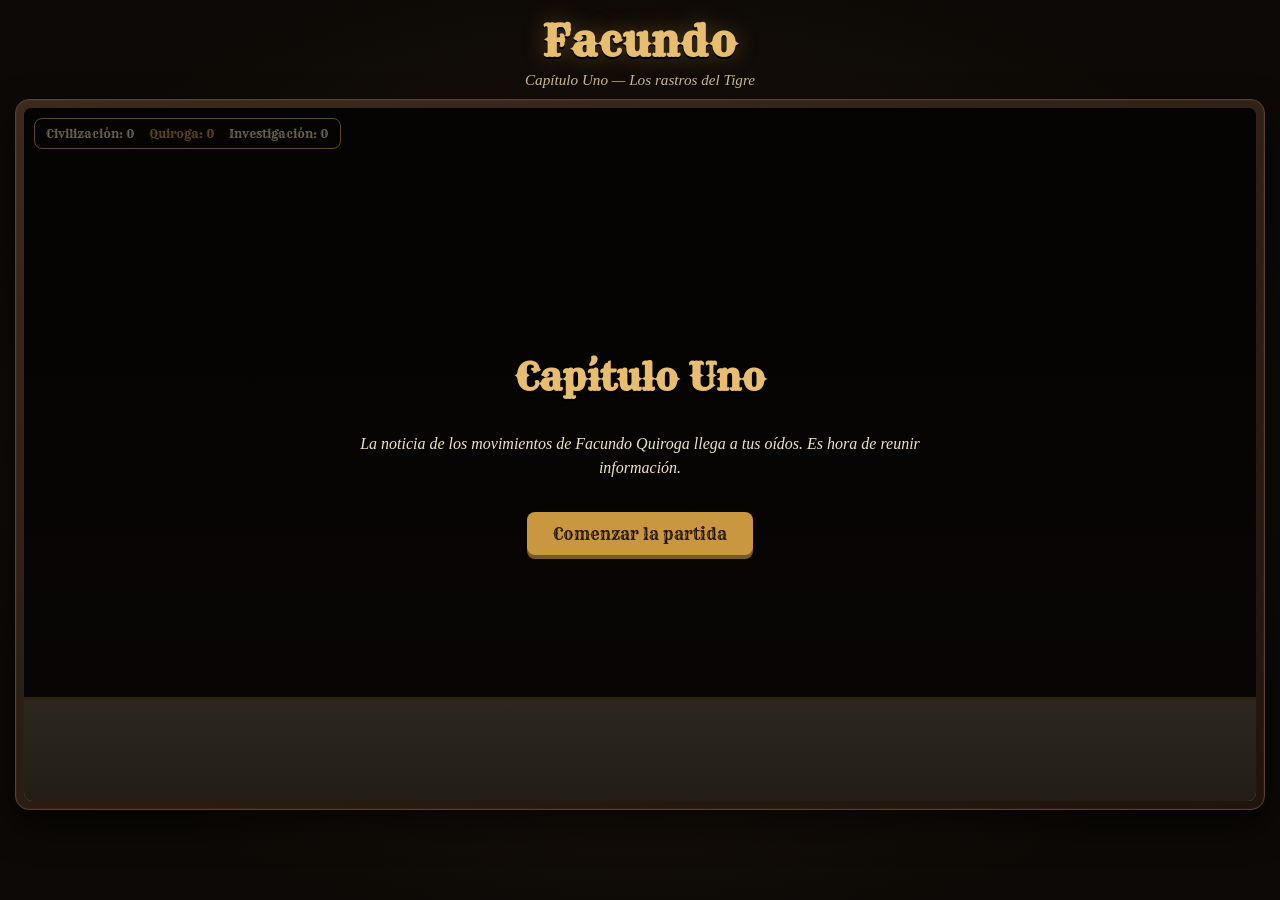
==== codigo/Capitulo1/index.html @ c6b3be34 "aca subi el capitulo 1 completo funcionando." ====
<!DOCTYPE html>
<html lang="es">
<head>
<meta charset="UTF-8">
<meta name="viewport" content="width=device-width, initial-scale=1.0">
<title>Facundo — Capítulo Uno</title>
<link rel="preconnect" href="https://fonts.googleapis.com">
<link rel="preconnect" href="https://fonts.gstatic.com" crossorigin>
<link href="https://fonts.googleapis.com/css2?family=Rye&family=IM+Fell+English:ital@0;1&display=swap" rel="stylesheet">
<link rel="stylesheet" href="style.css">
</head>
<body>

<div class="game-shell">
  <header class="game-header">
    <h1 class="game-title">Facundo</h1>
    <p class="game-subtitle">Capítulo Uno — Los rastros del Tigre</p>
  </header>

  <div class="stage-frame">
    <div class="stage" id="stage" aria-live="polite">
      <div class="stage-bg" id="bgA"></div>
      <div class="stage-bg" id="bgB"></div>
      <div class="vignette"></div>

      <img id="portrait" class="portrait portrait-left" alt="" />

      <!-- Nuevo HUD basado en tu captura -->
      <div class="hud show" id="hud">
        <span class="hud-label">Civilización: <span id="valCiv">0</span></span>
        <span class="hud-label" style="color: var(--gold);">Quiroga: <span id="valQui">0</span></span>
        <span class="hud-label" style="color: var(--civil-bright);">Investigación: <span id="valInv">0</span></span>
      </div>

      <div class="dialogue-box" id="dialogueBox">
        <span class="nameplate" id="nameplate"></span>
        <p class="prompt-text" id="promptText" style="display:none;"></p>
        <p class="dialogue-text" id="dialogueText"></p>
        <div class="choices" id="choices" style="display:none;"></div>
        <div class="continue-row" id="continueRow">
          <button class="continue-btn" id="continueBtn" type="button">Continuar ▸</button>
        </div>
      </div>

      <div class="overlay-screen" id="startScreen">
        <h2 class="overlay-title">Capítulo Uno</h2>
        <p class="overlay-sub">La noticia de los movimientos de Facundo Quiroga llega a tus oídos. Es hora de reunir información.</p>
       <button class="big-btn" id="startBtn" type="button">
    Comenzar la partida
</button>
      </div>
    </div>
  </div>
</div>

<script src="java.js"></script>
<script src="escena5.js"></script>
<script src="escena6.js"></script>
<script src="escena7.js"></script>
</body>
</html>
---- codigo/Capitulo1/style.css ----
:root {
  --bg-night: #100c09;
  --parchment: #e9dbb2;
  --parchment-edge: #d3bb85;
  --ink: #2a1c10;
  --ink-soft: #4d3823;
  --leather: #3c2a1c;
  --leather-dark: #20140d;
  --gold: #c9973f;
  --gold-bright: #e7bd6f;

  --font-display: 'Rye', serif;
  --font-body: 'IM Fell English', serif;
}

* {
  box-sizing: border-box;
}

html {
  margin: 0;
  padding: 0;
}

body {
  margin: 0;
  padding: 15px;

  background: var(--bg-night);
  background-image: radial-gradient(
    ellipse at center,
    #241a12 0%,
    #0c0906 78%
  );

  color: var(--parchment);
  font-family: var(--font-body);

  min-height: 100vh;
}

/* =========================================================
   CONTENEDOR
   ========================================================= */

main.game-shell {
  width: 100%;
  max-width: 960px;
  margin: 0 auto;
}

/* =========================================================
   TITULO
   ========================================================= */

.game-header {
  text-align: center;
  margin-bottom: 10px;
}

.game-title {
  font-family: var(--font-display);

  font-size: clamp(1.5rem, 5vw, 2.6rem);

  color: var(--gold-bright);

  letter-spacing: 1px;

  margin: 0 0 4px;

  text-shadow:
    0 2px 0 #000,
    0 0 22px rgba(201,151,63,.35);
}

.game-subtitle {
  font-style: italic;

  color: #c9b88f;

  font-size: .95rem;

  margin: 0;
}

/* =========================================================
   MARCO
   ========================================================= */

.stage-frame {
  background: linear-gradient(
    160deg,
    var(--leather),
    var(--leather-dark)
  );

  padding: 8px;

  border-radius: 14px;

  border: 1px solid #5a4227;

  box-shadow:
    0 15px 35px rgba(0,0,0,.55),
    inset 0 0 0 1px rgba(255,255,255,.03);
}

/* =========================================================
   ESCENARIO
   ========================================================= */

.stage {
  position: relative;

  width: 100%;

  /* Mantiene proporción 16:9 */
  aspect-ratio: 16 / 9;

  /* Nunca permitimos que sea demasiado bajo */
  min-height: 0;

  border-radius: 8px;

  overflow: hidden;

  background: #000;
}

/* =========================================================
   FONDOS
   ========================================================= */

.stage-bg {
  position: absolute;

  inset: 0;

  width: 100%;
  height: 100%;

  background-size: cover;

  background-position: center;

  background-repeat: no-repeat;

  opacity: 0;

  transition: opacity .7s ease;

  z-index: 1;
}

.stage-bg.active {
  opacity: 1;
}

/* =========================================================
   VIÑETA
   ========================================================= */

.vignette {
  position: absolute;

  inset: 0;

  box-shadow:
    inset 0 0 130px rgba(0,0,0,.7),
    inset 0 -40px 90px rgba(0,0,0,.55);

  pointer-events: none;

  z-index: 2;
}

/* =========================================================
   SPRITES
   ========================================================= */

.portrait {
  position: absolute;

  /* Subimos un poco al personaje */
  bottom: 8%;

  /* Tamaño controlado */
  height: 76%;

  max-width: 50%;

  object-fit: contain;

  object-position: bottom center;

  image-rendering: pixelated;

  filter: drop-shadow(
    0 12px 16px rgba(0,0,0,.55)
  );

  display: none;

  transition: opacity .35s ease;

  z-index: 3;

  pointer-events: none;
}

.portrait-left {
  left: 2%;
}

.portrait-right {
  right: 2%;
}

/* =========================================================
   HUD
   ========================================================= */

.hud {
  position: absolute;

  top: 10px;
  left: 10px;

  display: none;

  align-items: center;

  gap: 14px;

  background: rgba(0,0,0,.6);

  padding: 7px 11px;

  border: 1px solid var(--gold);

  border-radius: 8px;

  width: fit-content;

  z-index: 5;
}

.hud.show {
  display: flex;
}

.hud-label {
  font-family: var(--font-display);

  font-size: .78rem;

  color: var(--parchment);

  text-shadow: 0 1px 2px #000;

  white-space: nowrap;
}

/* =========================================================
   DIALOGO
   ========================================================= */

.dialogue-box {
  position: absolute;

  left: 0;
  right: 0;
  bottom: 0;

background: linear-gradient(
  180deg,
  rgba(233,219,178,.82),
  rgba(219,199,148,.82)
);

  border-top: 3px solid var(--gold);

  padding: 0.7rem 1.2rem 0.6rem;

  min-height: 15%;
  max-height: 25%;

  display: flex;
  flex-direction: column;

  z-index: 5;
}

/* =========================================================
   NOMBRE
   ========================================================= */

.nameplate {
  align-self: flex-start;

  background: var(--leather);

  border: 1px solid var(--gold);

  color: var(--gold-bright);

  font-family: var(--font-display);

  font-size: .9rem;

  padding: .2rem .8rem;

  border-radius: 4px;

  transform: translateY(-1rem);

  display: none;
}

/* =========================================================
   TEXTO
   ========================================================= */

.dialogue-text {
  font-size: clamp(
    1.1rem,
    2vw,
    1.6rem
  );

  line-height: 1.45;

  color: var(--ink);

  margin: 0 0 .5rem;

  flex: 1;

  overflow: hidden;
}

/* =========================================================
   CONTINUAR
   ========================================================= */

.continue-row {
  display: flex;

  justify-content: flex-end;

  margin-top: 0;
}

.continue-btn {
  visibility: hidden;

  background: var(--leather);

  color: var(--gold-bright);

  border: 1px solid var(--gold);

  font-family: var(--font-display);

  font-size: .9rem;

  padding: .5rem 1rem;

  border-radius: 6px;

  cursor: pointer;
}

.continue-btn:hover {
  background: #4a3420;
}

/* =========================================================
   PREGUNTA
   ========================================================= */

.prompt-text {
  font-family: var(--font-display);

  font-size: .9rem;

  color: var(--ink-soft);

  margin: 0 0 .4rem;
}

/* =========================================================
   OPCIONES
   ========================================================= */

.choices {
  display: flex;

  flex-direction: column;

  gap: .35rem;

  margin-top: 0;
}

.choice-btn {
  width: 100%;

  text-align: left;

  background: var(--parchment-edge);

  border: none;

  border-left: 5px solid var(--gold);

  color: var(--ink);

  font-family: var(--font-body);

  font-size: clamp(
    .95rem,
    1.5vw,
    1.1rem
  );

  padding: .6rem .8rem;

  border-radius: 5px;

  cursor: pointer;

  transition:
    transform .15s ease,
    background-color .15s ease;
}

.choice-btn:hover {
  background: #e6d5a4;

  transform: translateX(3px);
}

/* =========================================================
   PANTALLA DE INICIO
   ========================================================= */

.overlay-screen {
  position: absolute;

  inset: 0;

  z-index: 10;

  display: flex;

  flex-direction: column;

  align-items: center;

  justify-content: center;

  text-align: center;

  gap: 1rem;

  padding: 1.5rem;

  background: linear-gradient(
    180deg,
    rgba(10,7,5,.55),
    rgba(10,7,5,.86)
  );
}

.overlay-title {
  font-family: var(--font-display);

  font-size: clamp(
    1.5rem,
    4.5vw,
    2.3rem
  );

  color: var(--gold-bright);

  text-shadow: 0 2px 0 #000;

  margin: 0;
}

.overlay-sub {
  max-width: 38em;

  font-size: 1rem;

  line-height: 1.5;

  color: #efe3c4;

  font-style: italic;
}

.big-btn {
  font-family: var(--font-display);

  background: var(--gold);

  color: #241408;

  border: none;

  padding: .7rem 1.6rem;

  font-size: 1rem;

  border-radius: 8px;

  cursor: pointer;

  box-shadow: 0 4px 0 #7a5a24;
}

.big-btn:hover {
  background: var(--gold-bright);
}

/* =========================================================
   PANTALLAS PEQUEÑAS
   ========================================================= */

@media (max-height: 700px) {

  body {
    padding: 8px;
  }

  .game-header {
    margin-bottom: 5px;
  }

  .game-title {
    font-size: 1.6rem;
  }

  .game-subtitle {
    display: none;
  }

  .stage-frame {
    padding: 5px;
  }

  .portrait {
    height: 73%;
    bottom: 7%;
  }

  .dialogue-box {
    min-height: 21%;
    max-height: 36%;

    padding: .7rem 1rem .6rem;
  }

  .dialogue-text {
    font-size: 1.1rem;

    line-height: 1.35;
  }

  .nameplate {
    font-size: .75rem;
  }

  .continue-btn {
    font-size: .8rem;

    padding: .4rem .8rem;
  }
}

/* =========================================================
   CELULAR
   ========================================================= */

@media (max-width: 700px) {

  body {
    padding: 5px;
  }

  .game-title {
    font-size: 1.35rem;
  }

  .game-subtitle {
    display: none;
  }

  .stage-frame {
    padding: 4px;
  }

  .portrait {
    height: 68%;
    max-width: 60%;
    bottom: 6%;
  }

  .hud {
    top: 6px;
    left: 6px;

    gap: 7px;

    padding: 5px 7px;
  }

  .hud-label {
    font-size: .6rem;
  }

  .dialogue-box {
    min-height: 23%;
    max-height: 40%;

    padding: .6rem .8rem .5rem;
  }

  .dialogue-text {
    font-size: 1rem;

    line-height: 1.35;
  }

  .choice-btn {
    font-size: .9rem;

    padding: .5rem .6rem;
  }
}
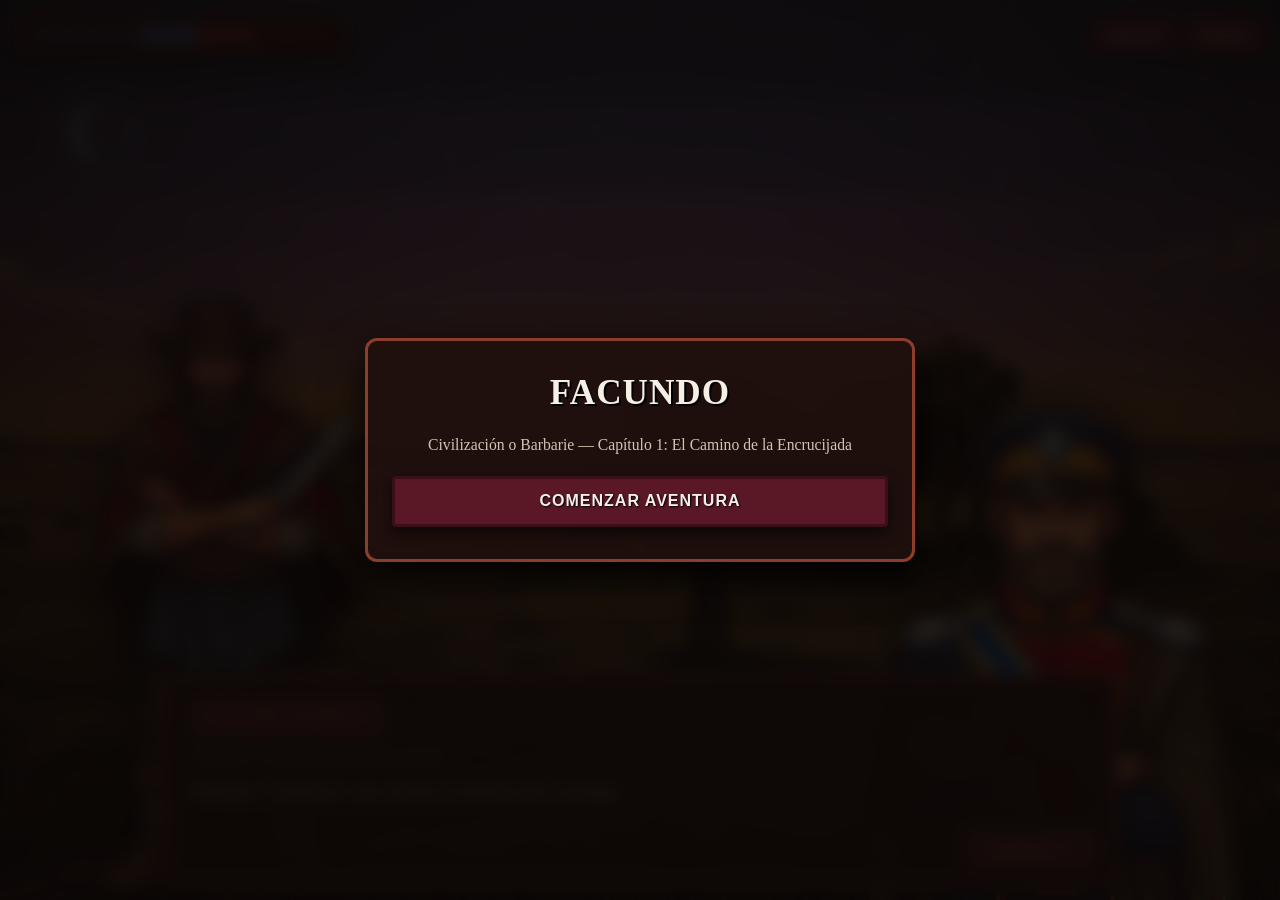
==== commit e1df8be3: "Capitulo1 oficial Adjunto capitulo 1 con nuevas funciones implementadas y diseño actualizado." ====
--- a/codigo/Capitulo1/index.html
+++ b/codigo/Capitulo1/index.html
@@ -1,61 +1,161 @@
 <!DOCTYPE html>
 <html lang="es">
 <head>
-<meta charset="UTF-8">
-<meta name="viewport" content="width=device-width, initial-scale=1.0">
-<title>Facundo — Capítulo Uno</title>
-<link rel="preconnect" href="https://fonts.googleapis.com">
-<link rel="preconnect" href="https://fonts.gstatic.com" crossorigin>
-<link href="https://fonts.googleapis.com/css2?family=Rye&family=IM+Fell+English:ital@0;1&display=swap" rel="stylesheet">
-<link rel="stylesheet" href="style.css">
+  <meta charset="UTF-8" />
+  <meta name="viewport" content="width=device-width, initial-scale=1.0" />
+  <title>Facundo: Civilización o Barbarie - Capítulo 1</title>
+  
+  <!-- Hoja de estilos CSS -->
+  <link rel="stylesheet" href="style.css" />
 </head>
-<body>
+<body class="font-serif">
 
-<div class="game-shell">
-  <header class="game-header">
-    <h1 class="game-title">Facundo</h1>
-    <p class="game-subtitle">Capítulo Uno — Los rastros del Tigre</p>
-  </header>
+  <!-- Escenario Principal -->
+  <div class="stage" id="stage">
+    
+    <!-- Capa de Fondo (Asegurada la ruta con el espacio encoded %20) -->
+    <div class="bg-layer active" id="bg-layer" style="background-image: url('RecursosGraficos/pampa%20camino.jpg');"></div>
+    <div class="bg-overlay-tint"></div>
 
-  <div class="stage-frame">
-    <div class="stage" id="stage" aria-live="polite">
-      <div class="stage-bg" id="bgA"></div>
-      <div class="stage-bg" id="bgB"></div>
-      <div class="vignette"></div>
-
-      <img id="portrait" class="portrait portrait-left" alt="" />
-
-      <!-- Nuevo HUD basado en tu captura -->
+    <!-- Barra Superior / HUD -->
+    <header class="top-bar">
       <div class="hud show" id="hud">
-        <span class="hud-label">Civilización: <span id="valCiv">0</span></span>
-        <span class="hud-label" style="color: var(--gold);">Quiroga: <span id="valQui">0</span></span>
-        <span class="hud-label" style="color: var(--civil-bright);">Investigación: <span id="valInv">0</span></span>
-      </div>
-
-      <div class="dialogue-box" id="dialogueBox">
-        <span class="nameplate" id="nameplate"></span>
-        <p class="prompt-text" id="promptText" style="display:none;"></p>
-        <p class="dialogue-text" id="dialogueText"></p>
-        <div class="choices" id="choices" style="display:none;"></div>
-        <div class="continue-row" id="continueRow">
-          <button class="continue-btn" id="continueBtn" type="button">Continuar ▸</button>
+        <div class="hud-group">
+          <span class="hud-label civil">Civilización</span>
+          <div class="compass-bar">
+            <div class="compass-fill civil" id="compass-civil" style="width: 50%;"></div>
+            <div class="compass-fill barbarie" id="compass-barbarie" style="width: 50%;"></div>
+          </div>
+          <span class="hud-label barbarie">Barbarie</span>
         </div>
       </div>
 
-      <div class="overlay-screen" id="startScreen">
-        <h2 class="overlay-title">Capítulo Uno</h2>
-        <p class="overlay-sub">La noticia de los movimientos de Facundo Quiroga llega a tus oídos. Es hora de reunir información.</p>
-       <button class="big-btn" id="startBtn" type="button">
-    Comenzar la partida
-</button>
+      <div class="top-controls">
+        <button class="ui-btn-icon" id="btn-history" type="button"> Historial</button>
+        <button class="ui-btn-icon" id="btn-settings" type="button"> Ajustes</button>
+      </div>
+    </header>
+
+    <!-- Personajes / Retratos (Cargados desde RecursosGraficos/) -->
+    <img id="portrait-left" class="portrait portrait-left show" src="RecursosGraficos/rastreador.png" alt="Rastreador" />
+    <img id="portrait-right" class="portrait portrait-right show" src="RecursosGraficos/caudillo.png" alt="Caudillo" />
+
+    <!-- Caja de Diálogo y Opciones -->
+    <main class="dialogue-box" id="dialogue-box">
+      <!-- Barra Temporizadora -->
+      <div class="timer-wrap" id="timer-wrap">
+        <div class="fuse-fill" id="fuse-fill"></div>
+        <span class="timer-num" id="timer-num">10s</span>
+      </div>
+
+      <div class="nameplate" id="speaker-name">Facundo Quiroga</div>
+      <p class="prompt-text" id="prompt-text">Capítulo 1: El Camino de la Encrucijada</p>
+      
+      <div class="dialogue-text text-md" id="dialogue-text">
+        Presiona "Comenzar" para iniciar la travesía por la pampa.
+      </div>
+
+      <!-- Opciones Dinámicas -->
+      <div class="choices-container" id="choices-container"></div>
+
+      <!-- Botón Continuar -->
+      <div class="continue-row">
+        <button class="continue-btn" id="btn-continue" type="button">
+          Continuar <span>▼</span>
+        </button>
+      </div>
+    </main>
+
+    <!-- Pantalla de Inicio / Overlay -->
+    <section class="overlay-screen active" id="start-screen">
+      <div class="start-card">
+        <h1>Facundo</h1>
+        <p>Civilización o Barbarie — Capítulo 1: El Camino de la Encrucijada</p>
+        <button class="big-btn" id="btn-start" type="button">Comenzar Aventura</button>
+      </div>
+    </section>
+
+    <!-- Pantalla de Finales -->
+    <section class="overlay-screen" id="ending-screen">
+      <div class="start-card">
+        <h2 class="ending-title civil" id="ending-title">Capítulo Concluido</h2>
+        <div class="ending-body" id="ending-body">
+          <p id="ending-desc">Has completado el primer capítulo.</p>
+          <div class="ending-score" id="ending-score">Alineación final: 50% Civilización / 50% Barbarie</div>
+        </div>
+        <button class="big-btn" id="btn-restart" type="button">Reiniciar Capítulo</button>
+      </div>
+    </section>
+
+<!-- Modal de Ajustes -->
+    <div class="modal hidden" id="settings-modal">
+      <div class="modal-content">
+        <div class="modal-header">
+          <h3>AJUSTES DEL JUEGO</h3>
+          <button class="close-btn" id="close-settings" type="button">&times;</button>
+        </div>
+        
+        <div class="settings-grid">
+          <!-- 1. TEXTO Y LECTURA -->
+          <fieldset class="settings-group">
+            <legend>1. TEXTO Y LECTURA</legend>
+            <div class="setting-item">
+              <label for="text-speed-input">Velocidad de texto:</label>
+              <input type="range" id="text-speed-input" min="5" max="80" value="30" step="5" />
+            </div>
+          </fieldset>
+
+          <!-- 2. TIPOGRAFÍA Y ESTILO VISUAL -->
+          <fieldset class="settings-group">
+            <legend>2. TIPOGRAFÍA Y ESTILO VISUAL</legend>
+            <div class="setting-item">
+              <label for="font-family-select">Tipo de Fuente:</label>
+              <select id="font-family-select">
+                <option value="font-serif">Clásica (Serif)</option>
+                <option value="font-sans">Sistema (Sin Serif)</option>
+                <option value="font-dyslexic">Lectura Fácil (OpenDyslexic)</option>
+                <option value="font-pixel">Retro Pixel Art</option>
+              </select>
+            </div>
+            <div class="setting-item">
+              <label for="font-size-select">Tamaño de letra:</label>
+              <select id="font-size-select">
+                <option value="text-sm">Pequeña</option>
+                <option value="text-md" selected>Mediana</option>
+                <option value="text-lg">Grande</option>
+              </select>
+            </div>
+          </fieldset>
+
+          <!-- 3. GRÁFICOS Y PANTALLA -->
+          <fieldset class="settings-group">
+            <legend>3. GRÁFICOS Y PANTALLA</legend>
+            <div class="setting-item">
+              <label>Modo de Pantalla:</label>
+              <button class="fullscreen-btn" id="btn-fullscreen" type="button">Alternar Pantalla Completa</button>
+            </div>
+          </fieldset>
+        </div>
       </div>
     </div>
+
+
+    <!-- Modal de Historial -->
+    <div class="modal hidden" id="history-modal">
+      <div class="modal-content">
+        <div class="modal-header">
+          <h3>Historial de Diálogos</h3>
+          <button class="close-btn" id="close-history" type="button">&times;</button>
+        </div>
+        <div class="history-log" id="history-log">
+          <!-- Historial de diálogos -->
+        </div>
+      </div>
+    </div>
+
   </div>
-</div>
 
-<script src="java.js"></script>
-<script src="escena5.js"></script>
-<script src="escena6.js"></script>
-<script src="escena7.js"></script>
+  <!-- Lógica en JavaScript -->
+  <script src="script.js"></script>
 </body>
 </html>
--- a/codigo/Capitulo1/style.css
+++ b/codigo/Capitulo1/style.css
@@ -1,644 +1,946 @@
-
+/* ===================================================================
+   FACUNDO — CIVILIZACIÓN O BARBARIE
+   Capítulo 1: El Camino de la Encrucijada
+   Hoja de Estilo Adaptada, Responsive y UI Pixel-Art
+   =================================================================== */
+
+/* -------------------------------------------------------------------
+   1. VARIABLES DE ENTORNO Y PALETA DE COLORES (CAPÍTULO 1)
+   ------------------------------------------------------------------- */
 :root {
-  --bg-night: #100c09;
-  --parchment: #e9dbb2;
-  --parchment-edge: #d3bb85;
-  --ink: #2a1c10;
-  --ink-soft: #4d3823;
-  --leather: #3c2a1c;
-  --leather-dark: #20140d;
-  --gold: #c9973f;
-  --gold-bright: #e7bd6f;
-
-  --font-display: 'Rye', serif;
-  --font-body: 'IM Fell English', serif;
-}
-
-* {
+  /* Fondos generales y degradados temáticos */
+  --bg-dark: #120b0a;
+  --bg-dark-panel: rgba(28, 15, 13, 0.96);
+  --bg-warm-gradient: linear-gradient(180deg, #d97757 0%, #bd5332 50%, #8c361e 100%);
+  --bg-pampa-night: linear-gradient(180deg, #0d1b2a 0%, #1b263b 60%, #415a77 100%);
+  
+  /* Textos y contrastes */
+  --text-main: #f5efe6;
+  --text-muted: #d4c3b3;
+  --text-dark: #1f1412;
+  --text-disabled: #7a6b5d;
+
+  /* Bordes y paneles */
+  --panel-bg: rgba(32, 16, 14, 0.96);
+  --panel-border: #8c3e2b;
+  --panel-border-light: #c26347;
+  --panel-shadow: rgba(0, 0, 0, 0.9);
+
+  /* Botones principales y acciones */
+  --btn-red-dark: #5a1827;
+  --btn-red-hover: #752033;
+  --btn-red-active: #3b0e18;
+  --btn-red-border: #3b0e18;
+
+  /* Temática Pergamino / Beige */
+  --beige-ui: #e8d3b7;
+  --beige-ui-hover: #f3e5d8;
+  --beige-border: #ad8f6e;
+
+  /* Facciones, Medidores e Indicadores */
+  --civil-color: #3b82f6;
+  --civil-glow: rgba(59, 130, 246, 0.4);
+  --barbarie-color: #bd2a2a;
+  --barbarie-glow: rgba(189, 42, 42, 0.4);
+  --accent-gold: #e5a93c;
+  --accent-gold-hover: #f7c263;
+
+  /* Tipografías del Sistema */
+  --font-serif: "Georgia", "Times New Roman", serif;
+  --font-sans: system-ui, -apple-system, BlinkMacSystemFont, "Segoe UI", Roboto, sans-serif;
+  --font-dyslexic: "OpenDyslexic", "Comic Sans MS", sans-serif;
+  --font-pixel: "Press Start 2P", "Courier New", monospace;
+
+  /* Dimensiones y Tiempos Globales */
+  --radius-sm: 4px;
+  --radius-md: 8px;
+  --radius-lg: 12px;
+  --transition-fast: 0.15s ease;
+  --transition-normal: 0.3s ease;
+  --transition-slow: 0.6s ease;
+}
+
+/* -------------------------------------------------------------------
+   2. RESET DE ESTILOS Y ACCESIBILIDAD BASE
+   ------------------------------------------------------------------- */
+*, *::before, *::after {
   box-sizing: border-box;
-}
-
-html {
   margin: 0;
   padding: 0;
+  user-select: none;
+  -webkit-tap-highlight-color: transparent;
+}
+
+html {
+  font-size: 16px;
+  width: 100%;
+  height: 100%;
+  overflow: hidden;
+  background-color: var(--bg-dark);
 }
 
 body {
-  margin: 0;
-  padding: 15px;
-
-  background: var(--bg-night);
-  background-image: radial-gradient(
-    ellipse at center,
-    #241a12 0%,
-    #0c0906 78%
-  );
-
-  color: var(--parchment);
-  font-family: var(--font-body);
-
-  min-height: 100vh;
-}
-
-/* =========================================================
-   CONTENEDOR
-   ========================================================= */
-
-main.game-shell {
   width: 100%;
-  max-width: 960px;
-  margin: 0 auto;
-}
-
-/* =========================================================
-   TITULO
-   ========================================================= */
-
-.game-header {
-  text-align: center;
-  margin-bottom: 10px;
-}
-
-.game-title {
-  font-family: var(--font-display);
-
-  font-size: clamp(1.5rem, 5vw, 2.6rem);
-
-  color: var(--gold-bright);
-
-  letter-spacing: 1px;
-
-  margin: 0 0 4px;
-
-  text-shadow:
-    0 2px 0 #000,
-    0 0 22px rgba(201,151,63,.35);
-}
-
-.game-subtitle {
-  font-style: italic;
-
-  color: #c9b88f;
-
-  font-size: .95rem;
-
-  margin: 0;
-}
-
-/* =========================================================
-   MARCO
-   ========================================================= */
-
-.stage-frame {
-  background: linear-gradient(
-    160deg,
-    var(--leather),
-    var(--leather-dark)
-  );
-
-  padding: 8px;
-
-  border-radius: 14px;
-
-  border: 1px solid #5a4227;
-
-  box-shadow:
-    0 15px 35px rgba(0,0,0,.55),
-    inset 0 0 0 1px rgba(255,255,255,.03);
-}
-
-/* =========================================================
-   ESCENARIO
-   ========================================================= */
-
+  height: 100%;
+  overflow: hidden;
+  background-color: var(--bg-dark);
+  color: var(--text-main);
+  font-family: var(--font-serif);
+  line-height: 1.5;
+  text-rendering: optimizeLegibility;
+  -webkit-font-smoothing: antialiased;
+}
+
+/* Adaptabilidad Dinámica de Fuentes */
+body.font-serif { font-family: var(--font-serif); }
+body.font-sans { font-family: var(--font-sans); }
+body.font-dyslexic { font-family: var(--font-dyslexic); }
+body.font-pixel { font-family: var(--font-pixel); font-size: 0.85rem; }
+
+/* Barras de desplazamiento */
+::-webkit-scrollbar {
+  width: 8px;
+  height: 8px;
+}
+
+::-webkit-scrollbar-track {
+  background: rgba(15, 8, 7, 0.8);
+  border-radius: var(--radius-sm);
+}
+
+::-webkit-scrollbar-thumb {
+  background: var(--panel-border);
+  border-radius: var(--radius-sm);
+  border: 1px solid var(--beige-border);
+}
+
+::-webkit-scrollbar-thumb:hover {
+  background: var(--accent-gold);
+}
+
+/* -------------------------------------------------------------------
+   3. CONTENEDOR PRINCIPAL Y ESCENARIO (STAGE)
+   ------------------------------------------------------------------- */
 .stage {
   position: relative;
-
-  width: 100%;
-
-  /* Mantiene proporción 16:9 */
-  aspect-ratio: 16 / 9;
-
-  /* Nunca permitimos que sea demasiado bajo */
-  min-height: 0;
-
-  border-radius: 8px;
-
+  width: 100vw;
+  height: 100vh;
+  max-width: 100%;
+  max-height: 100%;
+  background: var(--bg-warm-gradient);
   overflow: hidden;
-
-  background: #000;
-}
-
-/* =========================================================
-   FONDOS
-   ========================================================= */
-
-.stage-bg {
+  display: flex;
+  justify-content: center;
+  align-items: center;
+}
+
+.stage.night-theme {
+  background: var(--bg-pampa-night);
+}
+
+.bg-layer {
   position: absolute;
-
   inset: 0;
-
   width: 100%;
   height: 100%;
-
   background-size: cover;
-
   background-position: center;
-
   background-repeat: no-repeat;
-
   opacity: 0;
-
-  transition: opacity .7s ease;
-
+  transform: scale(1.02);
+  transition: opacity var(--transition-slow), transform var(--transition-slow);
   z-index: 1;
 }
 
-.stage-bg.active {
+.bg-layer.active {
   opacity: 1;
-}
-
-/* =========================================================
-   VIÑETA
-   ========================================================= */
-
-.vignette {
+  transform: scale(1);
+}
+
+.bg-overlay-tint {
   position: absolute;
-
   inset: 0;
-
-  box-shadow:
-    inset 0 0 130px rgba(0,0,0,.7),
-    inset 0 -40px 90px rgba(0,0,0,.55);
-
+  background: radial-gradient(circle at center, transparent 30%, rgba(0, 0, 0, 0.65) 100%);
+  z-index: 2;
   pointer-events: none;
-
-  z-index: 2;
-}
-
-/* =========================================================
-   SPRITES
-   ========================================================= */
-
+}
+
+/* -------------------------------------------------------------------
+   4. INTERFAZ SUPERIOR (HUD & CONTROLES RESPONSIVE)
+   ------------------------------------------------------------------- */
+.top-bar {
+  position: absolute;
+  top: 1rem;
+  left: 1rem;
+  right: 1rem;
+  display: flex;
+  justify-content: space-between;
+  align-items: center;
+  gap: 0.5rem;
+  z-index: 30;
+  pointer-events: none;
+}
+
+.top-bar > * {
+  pointer-events: auto;
+}
+
+.hud {
+  display: flex;
+  align-items: center;
+  gap: 0.75rem;
+  background: var(--panel-bg);
+  padding: 0.5rem 0.8rem;
+  border-radius: var(--radius-md);
+  border: 2px solid var(--panel-border);
+  box-shadow: 0 6px 16px var(--panel-shadow);
+  opacity: 0;
+  transform: translateY(-15px);
+  transition: opacity var(--transition-normal), transform var(--transition-normal);
+  max-width: 60%;
+}
+
+.hud.show {
+  opacity: 1;
+  transform: translateY(0);
+}
+
+.hud-group {
+  display: flex;
+  align-items: center;
+  gap: 0.4rem;
+}
+
+.hud-label {
+  font-size: 0.75rem;
+  text-transform: uppercase;
+  letter-spacing: 1px;
+  font-weight: bold;
+  white-space: nowrap;
+}
+
+.hud-label.civil { color: var(--civil-color); text-shadow: 0 0 6px var(--civil-glow); }
+.hud-label.barbarie { color: var(--barbarie-color); text-shadow: 0 0 6px var(--barbarie-glow); }
+
+.compass-bar {
+  position: relative;
+  width: 120px;
+  max-width: 180px;
+  height: 12px;
+  background: #120705;
+  border: 1px solid var(--panel-border-light);
+  border-radius: var(--radius-sm);
+  overflow: hidden;
+  display: flex;
+  box-shadow: inset 0 2px 4px rgba(0, 0, 0, 0.8);
+  flex-shrink: 1;
+}
+
+.compass-fill {
+  height: 100%;
+  width: 50%;
+  transition: width 0.5s cubic-bezier(0.4, 0, 0.2, 1);
+}
+
+.compass-fill.civil { background-color: var(--civil-color); box-shadow: 0 0 8px var(--civil-color); }
+.compass-fill.barbarie { background-color: var(--barbarie-color); box-shadow: 0 0 8px var(--barbarie-color); }
+
+.top-controls {
+  display: flex;
+  align-items: center;
+  gap: 0.5rem;
+  flex-shrink: 0;
+}
+
+.ui-btn-icon {
+  background: var(--btn-red-dark);
+  color: var(--text-main);
+  border: 2px solid var(--btn-red-border);
+  padding: 0.45rem 0.8rem;
+  border-radius: var(--radius-sm);
+  font-size: 0.8rem;
+  font-weight: bold;
+  letter-spacing: 0.5px;
+  cursor: pointer;
+  display: inline-flex;
+  align-items: center;
+  justify-content: center;
+  gap: 0.4rem;
+  box-shadow: 0 4px 10px rgba(0, 0, 0, 0.6);
+  transition: all var(--transition-fast);
+  text-shadow: 1px 1px 2px #000;
+  outline: none;
+  white-space: nowrap;
+}
+
+.ui-btn-icon:hover {
+  background: var(--btn-red-hover);
+  border-color: var(--accent-gold);
+  color: #fff;
+  transform: translateY(-2px);
+  box-shadow: 0 6px 14px rgba(0, 0, 0, 0.8);
+}
+
+.ui-btn-icon:active {
+  transform: translateY(1px);
+  box-shadow: 0 2px 4px rgba(0, 0, 0, 0.8);
+}
+
+/* -------------------------------------------------------------------
+   5. PERSONAJES Y RETRATOS
+   ------------------------------------------------------------------- */
 .portrait {
   position: absolute;
-
-  /* Subimos un poco al personaje */
-  bottom: 8%;
-
-  /* Tamaño controlado */
-  height: 76%;
-
-  max-width: 50%;
-
+  bottom: 0;
+  height: 68vh;
+  width: auto;
+  max-width: 400px;
   object-fit: contain;
-
   object-position: bottom center;
 
+  z-index: 15;
+  pointer-events: none;
+  display: none;
+  opacity: 0;
+
   image-rendering: pixelated;
-
-  filter: drop-shadow(
-    0 12px 16px rgba(0,0,0,.55)
-  );
-
-  display: none;
-
-  transition: opacity .35s ease;
-
-  z-index: 3;
-
-  pointer-events: none;
+  image-rendering: crisp-edges;
+  filter: drop-shadow(0 10px 25px rgba(0, 0, 0, 0.85));
+  transition: opacity 0.3s ease, transform 0.3s ease;
 }
 
 .portrait-left {
   left: 2%;
+  right: auto;
+  transform-origin: bottom left;
 }
 
 .portrait-right {
   right: 2%;
-}
-
-/* =========================================================
-   HUD
-   ========================================================= */
-
-.hud {
-  position: absolute;
-
-  top: 10px;
-  left: 10px;
-
-  display: none;
-
-  align-items: center;
-
-  gap: 14px;
-
-  background: rgba(0,0,0,.6);
-
-  padding: 7px 11px;
-
-  border: 1px solid var(--gold);
-
-  border-radius: 8px;
-
-  width: fit-content;
-
-  z-index: 5;
-}
-
-.hud.show {
-  display: flex;
-}
-
-.hud-label {
-  font-family: var(--font-display);
-
-  font-size: .78rem;
-
-  color: var(--parchment);
-
-  text-shadow: 0 1px 2px #000;
-
-  white-space: nowrap;
-}
-
-/* =========================================================
-   DIALOGO
-   ========================================================= */
-
+  left: auto;
+  transform-origin: bottom right;
+}
+
+.portrait.show,
+.portrait.active {
+  display: block !important;
+  opacity: 1 !important;
+}
+
+/* -------------------------------------------------------------------
+   6. CAJA DE DIÁLOGO, TEMPORIZADOR Y BOTÓN CONTINUAR
+   ------------------------------------------------------------------- */
 .dialogue-box {
   position: absolute;
-
+  bottom: 1rem;
+  left: 50%;
+  transform: translateX(-50%);
+  width: calc(100% - 2rem);
+  max-width: 950px;
+  
+  max-height: 48vh; 
+  min-height: 160px;
+  
+  background: var(--panel-bg);
+  border: 4px solid var(--panel-border);
+  outline: 2px solid var(--btn-red-border);
+  border-radius: var(--radius-md);
+  
+  padding: 1.2rem 1.4rem 3.6rem 1.4rem; 
+  
+  z-index: 25;
+  display: flex;
+  flex-direction: column;
+  gap: 0.6rem;
+  
+  box-shadow: 0 16px 40px var(--panel-shadow), inset 0 0 15px rgba(0, 0, 0, 0.8);
+  backdrop-filter: blur(8px);
+  overflow-y: auto;
+}
+
+.nameplate {
+  align-self: flex-start;
+  background: var(--btn-red-dark);
+  color: var(--accent-gold);
+  border: 2px solid var(--beige-border);
+  font-weight: bold;
+  font-size: 0.9rem;
+  padding: 0.3rem 0.9rem;
+  border-radius: var(--radius-sm);
+  text-transform: uppercase;
+  letter-spacing: 1px;
+  box-shadow: 0 3px 8px rgba(0, 0, 0, 0.6);
+  text-shadow: 1px 1px 2px #000;
+}
+
+.prompt-text {
+  color: var(--accent-gold);
+  font-style: italic;
+  font-size: 0.95rem;
+  opacity: 0.9;
+}
+
+.dialogue-text {
+  color: var(--text-main);
+  line-height: 1.5;
+  min-height: 2rem;
+  word-wrap: break-word;
+  text-shadow: 1px 1px 2px rgba(0, 0, 0, 0.8);
+}
+
+.dialogue-text.text-sm { font-size: 1rem; }
+.dialogue-text.text-md { font-size: 1.15rem; }
+.dialogue-text.text-lg { font-size: 1.3rem; }
+
+/* Temporizador de decisiones rápidas */
+.timer-wrap {
+  position: absolute;
+  top: 0;
   left: 0;
   right: 0;
-  bottom: 0;
-
-background: linear-gradient(
-  180deg,
-  rgba(233,219,178,.82),
-  rgba(219,199,148,.82)
-);
-
-  border-top: 3px solid var(--gold);
-
-  padding: 0.7rem 1.2rem 0.6rem;
-
-  min-height: 15%;
-  max-height: 25%;
-
+  height: 6px;
+  background: rgba(0, 0, 0, 0.5);
+  display: none;
+}
+
+.timer-wrap.show {
+  display: block;
+}
+
+.fuse-fill {
+  height: 100%;
+  width: 100%;
+  background: var(--accent-gold);
+  transition: width 1s linear, background-color 0.3s ease;
+}
+
+.fuse-fill.warn { background-color: #e67e22; }
+.fuse-fill.danger { background-color: #e74c3c; }
+
+.timer-num {
+  position: absolute;
+  right: 12px;
+  top: 10px;
+  font-size: 0.8rem;
+  font-weight: bold;
+  color: var(--accent-gold);
+}
+
+/* Opciones de respuesta */
+.choices-container {
   display: flex;
   flex-direction: column;
-
-  z-index: 5;
-}
-
-/* =========================================================
-   NOMBRE
-   ========================================================= */
-
-.nameplate {
-  align-self: flex-start;
-
-  background: var(--leather);
-
-  border: 1px solid var(--gold);
-
-  color: var(--gold-bright);
-
-  font-family: var(--font-display);
-
-  font-size: .9rem;
-
-  padding: .2rem .8rem;
-
-  border-radius: 4px;
-
-  transform: translateY(-1rem);
-
-  display: none;
-}
-
-/* =========================================================
-   TEXTO
-   ========================================================= */
-
-.dialogue-text {
-  font-size: clamp(
-    1.1rem,
-    2vw,
-    1.6rem
-  );
-
-  line-height: 1.45;
-
-  color: var(--ink);
-
-  margin: 0 0 .5rem;
-
-  flex: 1;
-
-  overflow: hidden;
-}
-
-/* =========================================================
-   CONTINUAR
-   ========================================================= */
-
+  gap: 0.6rem;
+  margin-top: 0.2rem;
+  width: 100%;
+}
+
+.choice-btn {
+  background: var(--btn-red-dark);
+  color: var(--text-main);
+  border: 2px solid var(--btn-red-border);
+  padding: 0.75rem 1rem;
+  border-radius: var(--radius-sm);
+  text-align: left;
+  font-size: 0.95rem;
+  font-weight: 600;
+  line-height: 1.35;
+  cursor: pointer;
+  transition: all var(--transition-fast);
+  box-shadow: 0 4px 10px rgba(0, 0, 0, 0.4);
+  display: flex;
+  align-items: center;
+  justify-content: space-between;
+}
+
+.choice-btn:hover {
+  background: var(--btn-red-hover);
+  border-color: var(--accent-gold);
+  color: #fff;
+  transform: translateX(4px);
+  box-shadow: 0 6px 16px rgba(0, 0, 0, 0.7);
+}
+
+.choice-btn:active {
+  transform: translateX(1px);
+}
+
+.choice-btn:disabled {
+  opacity: 0.6;
+  cursor: not-allowed;
+  transform: none;
+}
+
+/* Botón Continuar FIJO */
 .continue-row {
-  display: flex;
-
-  justify-content: flex-end;
-
-  margin-top: 0;
+  position: absolute;
+  bottom: 0.8rem;
+  right: 1rem;
+  z-index: 30;
+  pointer-events: auto;
 }
 
 .continue-btn {
-  visibility: hidden;
-
-  background: var(--leather);
-
-  color: var(--gold-bright);
-
-  border: 1px solid var(--gold);
-
-  font-family: var(--font-display);
-
-  font-size: .9rem;
-
-  padding: .5rem 1rem;
-
-  border-radius: 6px;
-
+  background: var(--btn-red-dark);
+  color: var(--accent-gold);
+  border: 2px solid var(--beige-border);
+  padding: 0.45rem 1.1rem;
+  border-radius: var(--radius-sm);
+  font-size: 0.9rem;
+  font-weight: bold;
   cursor: pointer;
+  display: flex;
+  align-items: center;
+  gap: 0.4rem;
+  box-shadow: 0 4px 10px rgba(0, 0, 0, 0.7);
+  transition: all var(--transition-fast);
+  text-shadow: 1px 1px 2px #000;
 }
 
 .continue-btn:hover {
-  background: #4a3420;
-}
-
-/* =========================================================
-   PREGUNTA
-   ========================================================= */
-
-.prompt-text {
-  font-family: var(--font-display);
-
-  font-size: .9rem;
-
-  color: var(--ink-soft);
-
-  margin: 0 0 .4rem;
-}
-
-/* =========================================================
-   OPCIONES
-   ========================================================= */
-
-.choices {
-  display: flex;
-
-  flex-direction: column;
-
-  gap: .35rem;
-
-  margin-top: 0;
-}
-
-.choice-btn {
-  width: 100%;
-
-  text-align: left;
-
-  background: var(--parchment-edge);
-
-  border: none;
-
-  border-left: 5px solid var(--gold);
-
-  color: var(--ink);
-
-  font-family: var(--font-body);
-
-  font-size: clamp(
-    .95rem,
-    1.5vw,
-    1.1rem
-  );
-
-  padding: .6rem .8rem;
-
-  border-radius: 5px;
-
-  cursor: pointer;
-
-  transition:
-    transform .15s ease,
-    background-color .15s ease;
-}
-
-.choice-btn:hover {
-  background: #e6d5a4;
-
-  transform: translateX(3px);
-}
-
-/* =========================================================
-   PANTALLA DE INICIO
-   ========================================================= */
-
+  background: var(--btn-red-hover);
+  border-color: var(--accent-gold);
+  color: #fff;
+  transform: translateY(-2px);
+  box-shadow: 0 6px 14px rgba(0, 0, 0, 0.9);
+}
+
+.continue-btn:active {
+  transform: translateY(1px);
+}
+
+/* -------------------------------------------------------------------
+   7. OVERLAYS Y PANTALLAS PRINCIPALES (INICIO / FINALES)
+   ------------------------------------------------------------------- */
 .overlay-screen {
   position: absolute;
-
   inset: 0;
-
-  z-index: 10;
-
-  display: flex;
-
+  background: rgba(12, 7, 6, 0.88);
+  backdrop-filter: blur(8px);
+  z-index: 40;
+  display: flex;
+  justify-content: center;
+  align-items: center;
+  padding: 1.5rem;
+}
+
+.overlay-screen:not(.active) {
+  display: none !important;
+}
+
+.start-card {
+  text-align: center;
+  max-width: 550px;
+  width: 100%;
+  display: flex;
   flex-direction: column;
-
-  align-items: center;
-
+  align-items: center;
+  gap: 1.2rem;
+  background: var(--panel-bg);
+  border: 3px solid var(--panel-border);
+  padding: 2rem 1.5rem;
+  border-radius: var(--radius-lg);
+  box-shadow: 0 15px 40px rgba(0, 0, 0, 0.9);
+}
+
+.start-card h1 {
+  font-size: 2.2rem;
+  letter-spacing: 1px;
+  color: var(--text-main);
+  text-shadow: 2px 2px 0 #000;
+  text-transform: uppercase;
+  line-height: 1.15;
+}
+
+.start-card p {
+  color: var(--text-muted);
+  font-size: 0.98rem;
+  line-height: 1.5;
+}
+
+.big-btn {
+  background: var(--btn-red-dark);
+  color: var(--text-main);
+  border: 3px solid var(--btn-red-border);
+  width: 100%;
+  padding: 0.85rem 1.4rem;
+  border-radius: var(--radius-sm);
+  font-weight: bold;
+  font-size: 1rem;
+  letter-spacing: 1px;
+  text-transform: uppercase;
+  cursor: pointer;
+  box-shadow: 0 6px 14px rgba(0, 0, 0, 0.6);
+  transition: all var(--transition-fast);
+  text-shadow: 1px 1px 2px #000;
+}
+
+.big-btn:hover {
+  background: var(--btn-red-hover);
+  border-color: var(--accent-gold);
+  color: #fff;
+  transform: translateY(-2px);
+  box-shadow: 0 10px 20px rgba(0, 0, 0, 0.8);
+}
+
+/* Estilos de Finales de Capítulo */
+.ending-title { 
+  font-size: 1.8rem; 
+  text-transform: uppercase; 
+  margin-bottom: 0.5rem; 
+}
+
+.ending-title.civil { color: var(--civil-color); text-shadow: 0 0 10px var(--civil-glow); }
+.ending-title.barbarie { color: var(--barbarie-color); text-shadow: 0 0 10px var(--barbarie-glow); }
+.ending-title.gris { color: var(--accent-gold); }
+
+.ending-body {
+  display: flex;
+  flex-direction: column;
+  gap: 0.6rem;
+  text-align: left;
+}
+
+.ending-body p { 
+  font-size: 0.95rem;
+  color: var(--text-muted);
+  line-height: 1.45;
+}
+
+.ending-score { 
+  font-weight: bold; 
+  margin-top: 0.5rem; 
+  color: var(--accent-gold);
+  font-size: 1.05rem;
+}
+
+/* -------------------------------------------------------------------
+   8. MODALES Y VENTANA DE AJUSTES ESTRUCTURADA
+   ------------------------------------------------------------------- */
+.modal {
+  position: absolute;
+  inset: 0;
+  background: rgba(0, 0, 0, 0.75);
+  backdrop-filter: blur(4px);
+  z-index: 50;
+  display: flex;
   justify-content: center;
-
-  text-align: center;
-
+  align-items: center;
+  padding: 1rem;
+}
+
+.modal.hidden {
+  display: none !important;
+}
+
+.modal-content {
+  background: #110503;
+  border: 2px solid #8c2b0e;
+  border-radius: 8px;
+  width: 100%;
+  max-width: 620px;
+  padding: 1.8rem;
+  box-shadow: 0 0 20px rgba(0, 0, 0, 0.9), inset 0 0 15px rgba(0, 0, 0, 0.8);
+  color: #e5a93c;
+  outline: 1px solid #3b0e18;
+}
+
+.modal-header {
+  display: flex;
+  justify-content: space-between;
+  align-items: center;
+  margin-bottom: 1.2rem;
+  padding-bottom: 0.8rem;
+  border-bottom: 1px solid #8c2b0e;
+}
+
+.modal-header h3 {
+  font-family: var(--font-serif);
+  font-size: 1.45rem;
+  font-weight: 800;
+  color: #e5a93c;
+  text-transform: uppercase;
+  letter-spacing: 1.5px;
+  text-shadow: 1px 1px 2px #000;
+}
+
+.close-btn {
+  background: transparent;
+  border: none;
+  color: #f5efe6;
+  font-size: 1.4rem;
+  cursor: pointer;
+  font-weight: bold;
+  line-height: 1;
+  transition: color 0.15s ease;
+}
+
+.close-btn:hover {
+  color: #e5a93c;
+}
+
+.settings-grid {
+  display: flex;
+  flex-direction: column;
+  gap: 1.2rem;
+}
+
+/* Cajas agrupadas con leyenda */
+.settings-group {
+  border: 1px solid #521c0b;
+  background: rgba(0, 0, 0, 0.3);
+  border-radius: 4px;
+  padding: 1rem 1.2rem 1.2rem 1.2rem;
+  display: flex;
+  flex-direction: column;
+  gap: 0.9rem;
+  position: relative;
+}
+
+.settings-group legend {
+  padding: 0 0.5rem;
+  font-family: var(--font-serif);
+  font-size: 0.85rem;
+  font-weight: bold;
+  color: #e5a93c;
+  text-transform: uppercase;
+  letter-spacing: 1px;
+}
+
+.setting-item {
+  display: flex;
+  justify-content: space-between;
+  align-items: center;
   gap: 1rem;
-
-  padding: 1.5rem;
-
-  background: linear-gradient(
-    180deg,
-    rgba(10,7,5,.55),
-    rgba(10,7,5,.86)
-  );
-}
-
-.overlay-title {
-  font-family: var(--font-display);
-
-  font-size: clamp(
-    1.5rem,
-    4.5vw,
-    2.3rem
-  );
-
-  color: var(--gold-bright);
-
-  text-shadow: 0 2px 0 #000;
-
-  margin: 0;
-}
-
-.overlay-sub {
-  max-width: 38em;
-
-  font-size: 1rem;
-
+  font-family: var(--font-serif);
+  font-size: 0.95rem;
+  font-weight: 600;
+  color: #f5efe6;
+}
+
+/* Slider azul igual a la captura */
+.setting-item input[type="range"] {
+  -webkit-appearance: auto;
+  appearance: auto;
+  accent-color: #0075ff;
+  cursor: pointer;
+  width: 200px;
+}
+
+/* Selects oscuros con borde e icono dorado */
+.setting-item select {
+  background-color: #0d0403;
+  color: #f5efe6;
+  border: 1px solid #8c2b0e;
+  border-radius: 4px;
+  padding: 0.45rem 0.8rem;
+  font-family: var(--font-serif);
+  font-size: 0.9rem;
+  outline: none;
+  min-width: 160px;
+  cursor: pointer;
+}
+
+/* Botón Borgoña/Vino de Pantalla Completa */
+.fullscreen-btn {
+  background-color: #4a101d;
+  color: #ffffff;
+  border: 1px solid #751e32;
+  padding: 0.6rem 1.2rem;
+  font-family: var(--font-serif);
+  font-weight: bold;
+  font-size: 0.9rem;
+  border-radius: 4px;
+  cursor: pointer;
+  box-shadow: 0 2px 6px rgba(0, 0, 0, 0.6);
+  transition: background-color 0.15s ease;
+}
+
+.fullscreen-btn:hover {
+  background-color: #631627;
+}
+
+.small-btn {
+  background: var(--btn-red-dark);
+  color: var(--text-main);
+  border: 1px solid var(--btn-red-border);
+  padding: 0.45rem 0.9rem;
+  border-radius: var(--radius-sm);
+  font-weight: bold;
+  font-size: 0.85rem;
+  cursor: pointer;
+}
+/* Contenedor del historial de diálogos */
+.history-log {
+  max-height: 70vh;
+  overflow-y: auto;
+  display: flex;
+  flex-direction: column;
+  gap: 1rem;
+  padding-right: 0.6rem;
+}
+
+/* Scrollbar estilizada en dorado y oscuro para el historial */
+.history-log::-webkit-scrollbar {
+  width: 8px;
+}
+
+.history-log::-webkit-scrollbar-track {
+  background: rgba(0, 0, 0, 0.5);
+  border-radius: 4px;
+}
+
+.history-log::-webkit-scrollbar-thumb {
+  background: #8c2b0e;
+  border: 1px solid #e5a93c;
+  border-radius: 4px;
+}
+
+.history-log::-webkit-scrollbar-thumb:hover {
+  background: #e5a93c;
+}
+
+/* Entrada individual del diálogo */
+.history-entry {
+  font-family: var(--font-serif);
+  font-size: 0.95rem;
   line-height: 1.5;
-
-  color: #efe3c4;
-
-  font-style: italic;
-}
-
-.big-btn {
-  font-family: var(--font-display);
-
-  background: var(--gold);
-
-  color: #241408;
-
-  border: none;
-
-  padding: .7rem 1.6rem;
-
-  font-size: 1rem;
-
-  border-radius: 8px;
-
-  cursor: pointer;
-
-  box-shadow: 0 4px 0 #7a5a24;
-}
-
-.big-btn:hover {
-  background: var(--gold-bright);
-}
-
-/* =========================================================
-   PANTALLAS PEQUEÑAS
-   ========================================================= */
-
-@media (max-height: 700px) {
-
-  body {
-    padding: 8px;
-  }
-
-  .game-header {
-    margin-bottom: 5px;
-  }
-
-  .game-title {
+  color: #f5efe6;
+  border-bottom: 1px solid rgba(140, 43, 14, 0.25);
+  padding-bottom: 0.8rem;
+  display: flex;
+  flex-direction: column;
+  gap: 0.3rem;
+}
+
+.history-entry:last-child {
+  border-bottom: none;
+}
+
+/* Nombre del hablante (NARRADOR, EL CANTINERO, etc.) */
+.history-speaker {
+  display: block;
+  font-family: var(--font-serif);
+  font-size: 0.85rem;
+  font-weight: 800;
+  color: #e5a93c;
+  text-transform: uppercase;
+  letter-spacing: 1px;
+  text-shadow: 1px 1px 2px #000;
+}
+/* -------------------------------------------------------------------
+   9. ADAPTACIÓN RESPONSIVE ESPECÍFICA PARA CELULARES
+   ------------------------------------------------------------------- */
+@media (max-width: 600px) {
+/* HUD y barra Civilización vs Barbarie ajustada para celulares */
+  .top-bar {
+    top: 0.5rem;
+    left: 0.5rem;
+    right: 0.5rem;
+    display: flex;
+    justify-content: space-between;
+    align-items: center;
+    gap: 0.4rem;
+  }
+
+  .hud {
+    padding: 0.35rem 0.5rem;
+    flex: 1; /* Permite que la barra ocupe el espacio disponible sin empujar */
+    min-width: 0; /* Evita desbordamientos de texto */
+    display: flex;
+    align-items: center;
+    gap: 0.3rem;
+  }
+
+  .hud-label {
+    font-size: 0.62rem;
+    white-space: nowrap; /* Evita que el texto se rompa en dos líneas */
+  }
+
+  .compass-bar {
+    flex: 1;
+    width: auto; /* Reemplaza el ancho fijo de 80px por ancho fluido */
+    min-width: 35px;
+    height: 9px;
+  }
+
+  .ui-btn-icon {
+    padding: 0.35rem 0.5rem;
+    font-size: 0.7rem;
+    white-space: nowrap;
+    flex-shrink: 0; /* Asegura que los botones no se aplasten */
+  }
+  /* Personajes centrados y elevados para asomarse sobre el cuadro */
+  .portrait {
+    height: 52vh;
+    bottom: 22vh;
+    max-width: 280px;
+  }
+
+  .portrait-left, 
+  .portrait-right {
+    left: 50%;
+    right: auto;
+    transform: translateX(-50%);
+    transform-origin: bottom center;
+  }
+
+  /* Caja compacta que ocupa máximo un 42% del alto */
+  .dialogue-box {
+    bottom: 0.5rem;
+    width: calc(100% - 1rem);
+    max-height: 42vh;
+    padding: 0.8rem 0.9rem 3.2rem 0.9rem;
+  }
+
+  .nameplate {
+    font-size: 0.78rem;
+    padding: 0.2rem 0.6rem;
+  }
+
+  .prompt-text {
+    font-size: 0.85rem;
+  }
+
+  .choice-btn {
+    padding: 0.55rem 0.75rem;
+    font-size: 0.85rem;
+  }
+
+  .continue-row {
+    bottom: 0.5rem;
+    right: 0.7rem;
+  }
+
+  .continue-btn {
+    padding: 0.35rem 0.8rem;
+    font-size: 0.8rem;
+  }
+
+  /* Modales en pantalla completa de teléfono */
+  .setting-item {
+    grid-template-columns: 1fr;
+    gap: 0.4rem;
+  }
+
+  .setting-item select,
+  .setting-item input[type="range"] {
+    width: 100%;
+    min-width: 0;
+  }
+
+  .start-card h1 {
     font-size: 1.6rem;
   }
-
-  .game-subtitle {
-    display: none;
-  }
-
-  .stage-frame {
-    padding: 5px;
-  }
-
-  .portrait {
-    height: 73%;
-    bottom: 7%;
-  }
-
-  .dialogue-box {
-    min-height: 21%;
-    max-height: 36%;
-
-    padding: .7rem 1rem .6rem;
-  }
-
-  .dialogue-text {
-    font-size: 1.1rem;
-
-    line-height: 1.35;
-  }
-
-  .nameplate {
-    font-size: .75rem;
-  }
-
-  .continue-btn {
-    font-size: .8rem;
-
-    padding: .4rem .8rem;
-  }
-}
-
-/* =========================================================
-   CELULAR
-   ========================================================= */
-
-@media (max-width: 700px) {
-
-  body {
-    padding: 5px;
-  }
-
-  .game-title {
-    font-size: 1.35rem;
-  }
-
-  .game-subtitle {
-    display: none;
-  }
-
-  .stage-frame {
-    padding: 4px;
-  }
-
-  .portrait {
-    height: 68%;
-    max-width: 60%;
-    bottom: 6%;
-  }
-
-  .hud {
-    top: 6px;
-    left: 6px;
-
-    gap: 7px;
-
-    padding: 5px 7px;
-  }
-
+}
+/* Ajuste extremo para pantallas muy pequeñas */
+@media (max-width: 380px) {
   .hud-label {
-    font-size: .6rem;
-  }
-
-  .dialogue-box {
-    min-height: 23%;
-    max-height: 40%;
-
-    padding: .6rem .8rem .5rem;
-  }
-
-  .dialogue-text {
-    font-size: 1rem;
-
-    line-height: 1.35;
-  }
-
-  .choice-btn {
-    font-size: .9rem;
-
-    padding: .5rem .6rem;
-  }
-}
+    font-size: 0.55rem;
+  }
+  
+  .ui-btn-icon {
+    padding: 0.3rem 0.4rem;
+    font-size: 0.65rem;
+  }
+}
